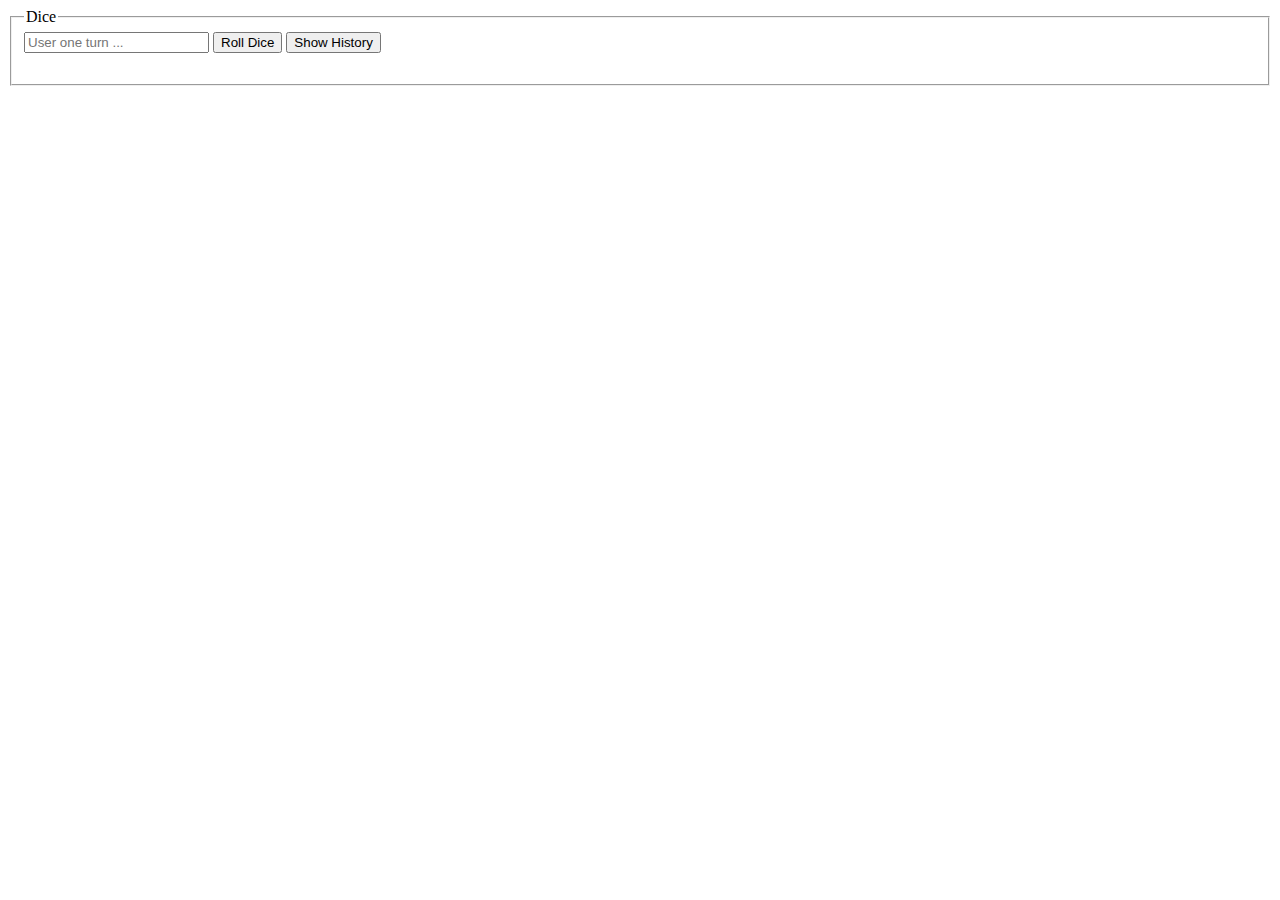
==== Dice/index.html @ 6fb3f3d6 "dice" ====
<!DOCTYPE html>
<html lang="en">
  <head>
    <meta charset="UTF-8" />
    <meta name="viewport" content="width=device-width, initial-scale=1.0" />
    <title>Document</title>
  </head>
  <body>
    <fieldset>
      <legend>Dice</legend>
      <input type="number" id="dice" placeholder="User one turn ..." />
      <button onclick="roll()">Roll Dice</button>
      <button onclick="showHistory()">Show History</button>
      <h2 id="output"></h2>
      <h4 id="currentGame"></h4>
    </fieldset>
    <br />
    <div id="history"></div>

    <script src="index.js"></script>
  </body>
</html>
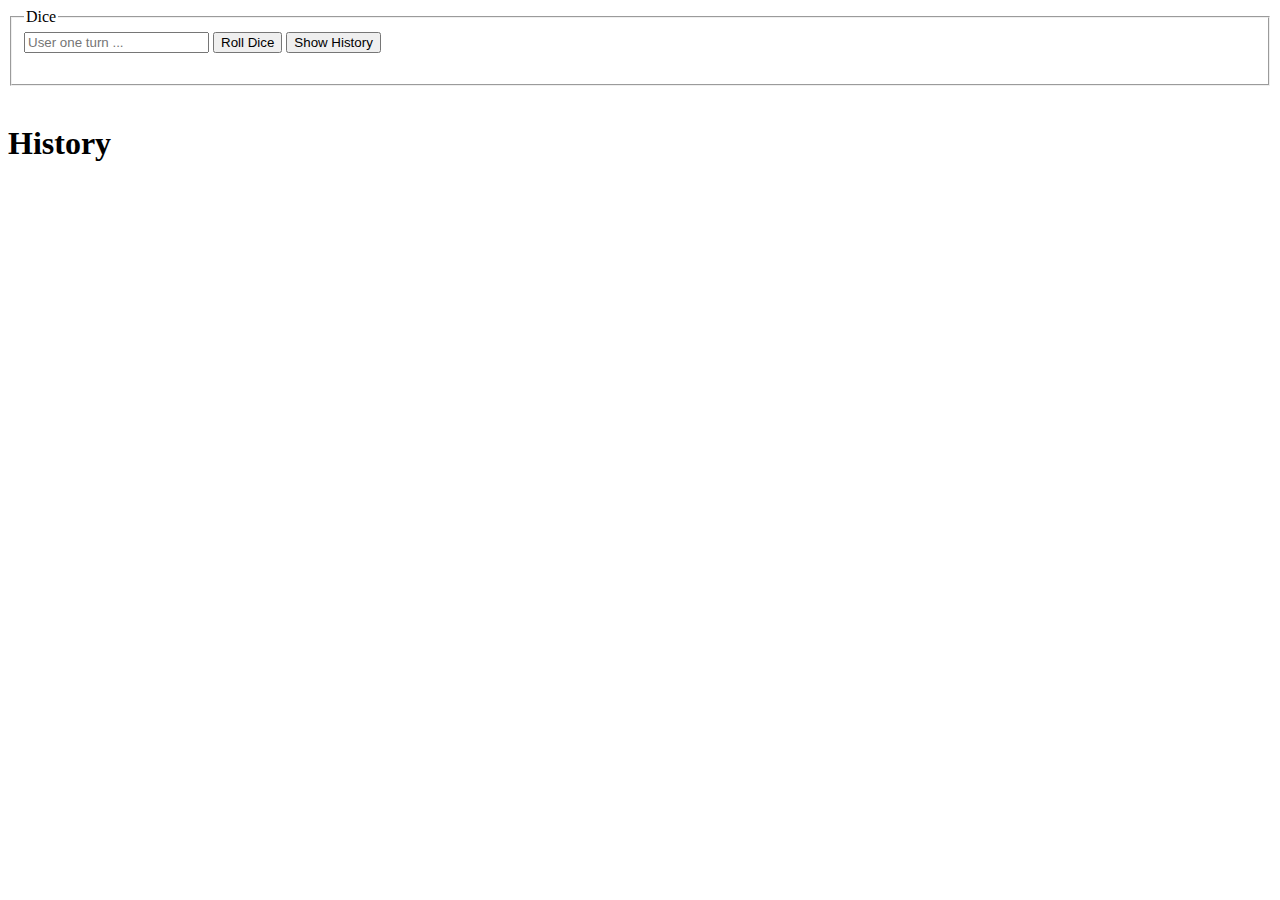
==== commit edbf3bff: "changehistory" ====
--- a/Dice/index.html
+++ b/Dice/index.html
@@ -15,7 +15,10 @@
       <h4 id="currentGame"></h4>
     </fieldset>
     <br />
-    <div id="history"></div>
+    <h1>History</h1>
+    <div id="history">
+
+    </div>
 
     <script src="index.js"></script>
   </body>
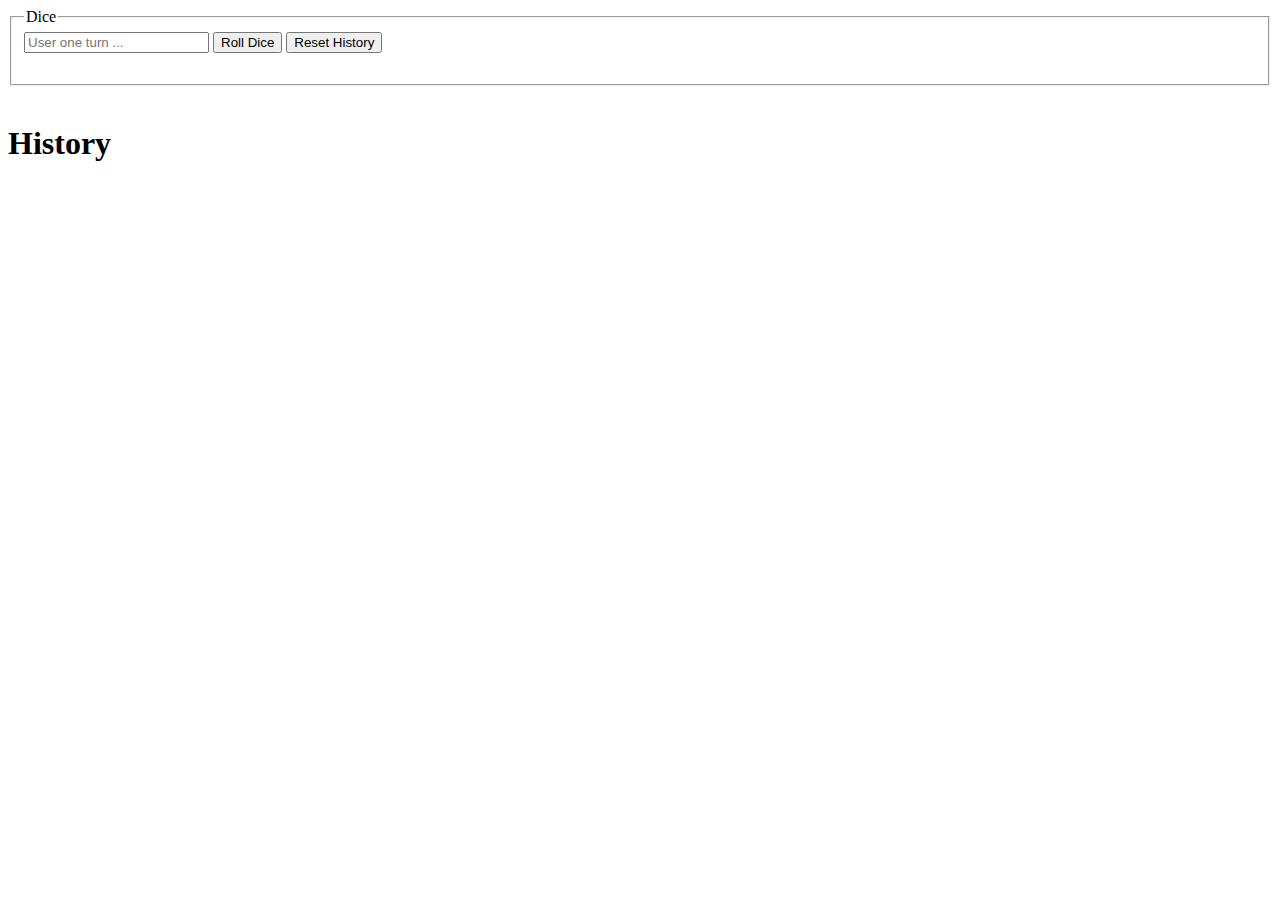
==== commit ee911df5: "add rest history" ====
--- a/Dice/index.html
+++ b/Dice/index.html
@@ -10,15 +10,13 @@
       <legend>Dice</legend>
       <input type="number" id="dice" placeholder="User one turn ..." />
       <button onclick="roll()">Roll Dice</button>
-      <button onclick="showHistory()">Show History</button>
+      <button onclick="clearHistory()">Reset History</button>
       <h2 id="output"></h2>
       <h4 id="currentGame"></h4>
     </fieldset>
     <br />
     <h1>History</h1>
-    <div id="history">
-
-    </div>
+    <div id="history"></div>
 
     <script src="index.js"></script>
   </body>
